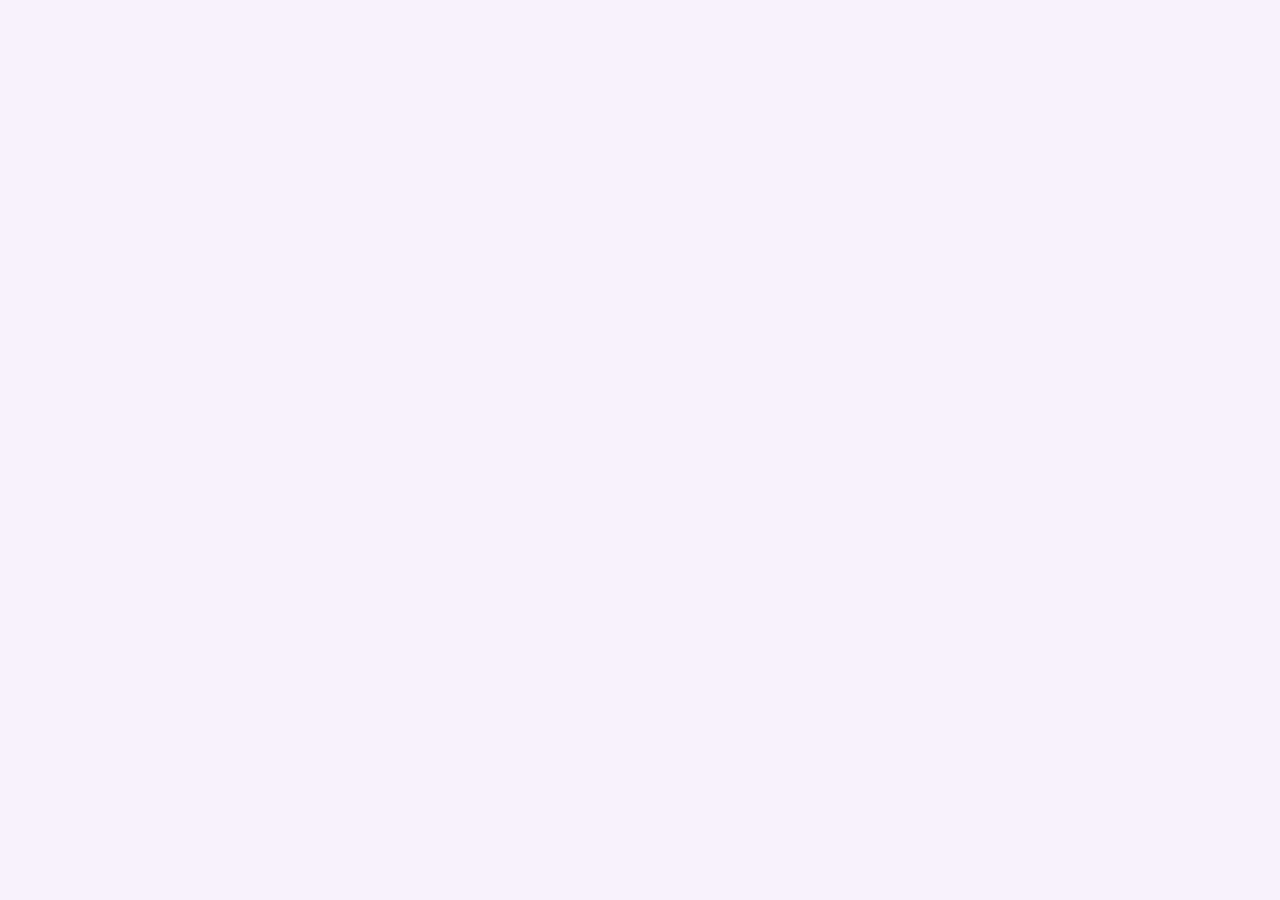
==== project/game.html @ a7dc221f "a" ====
<!DOCTYPE html>
<html lang="en">
<head>
    <meta charset="UTF-8">
    <meta http-equiv="X-UA-Compatible" content="IE=edge">
    <meta name="viewport" content="width=device-width, initial-scale=1.0">
    <link rel="stylesheet" href="style.css">
    <title>Moving targets</title>
</head>
<body>
    <div class="lives"></div>
    <div class="timer"></div>
    <div class="game"></div>
    <script src="script.js"></script>
</body>
</html>
---- project/style.css ----
@import url('https://fonts.googleapis.com/css2?family=Righteous&family=Source+Code+Pro&display=swap');

h1{
    font-family: 'Righteous';
}

h3{
    font-family: 'Source Code Pro', monospace;
}

h2{
    font-family: 'Source Code Pro', monospace;
    font-weight: 600;
}

body{
    display: flex;
    align-items: center;
    flex-direction: column;
    background-color: #f8f2fc;
}

.buttons{
    display: flex;
    flex-direction: column;
}

button{
    background-color: blueviolet;
}

.target{
    height: 10%;
    width: 10%;
}

.title{
    display: flex;
    flex-wrap: wrap;
    align-items: center;
    justify-content: center;
}

.live{
    height: 5%;
    width: 5%;
}

#titleImg{
    height: 5%;
    width: 5%;
}

.lives{
    display: flex;
    justify-content: flex-start;
}
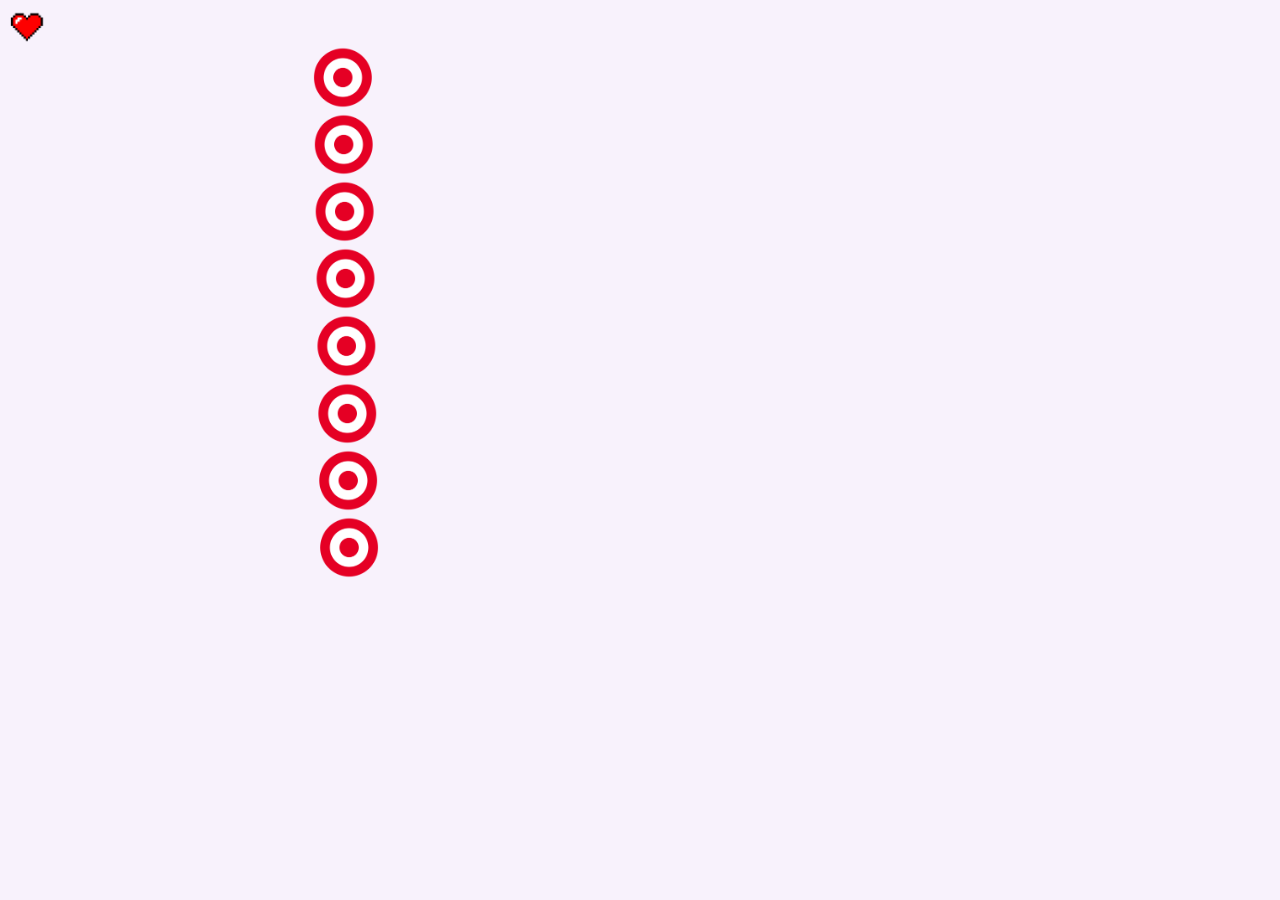
==== commit b354cc9a: "added move" ====
--- a/project/game.html
+++ b/project/game.html
@@ -5,12 +5,13 @@
     <meta http-equiv="X-UA-Compatible" content="IE=edge">
     <meta name="viewport" content="width=device-width, initial-scale=1.0">
     <link rel="stylesheet" href="style.css">
-    <title>Moving targets</title>
+    <title>Game</title>
 </head>
 <body>
-    <div class="lives"></div>
+    <div class="myLives"></div>
     <div class="timer"></div>
     <div class="game"></div>
-    <script src="script.js"></script>
+    <script src="https://ajax.googleapis.com/ajax/libs/jquery/3.6.3/jquery.min.js"></script>
+    <script src="game.js"></script>
 </body>
 </html>--- a/project/style.css
+++ b/project/style.css
@@ -30,8 +30,8 @@
 }
 
 .target{
-    height: 10%;
-    width: 10%;
+    height: 5%;
+    width: 5%;
 }
 
 .title{
@@ -41,17 +41,32 @@
     justify-content: center;
 }
 
-.live{
-    height: 5%;
-    width: 5%;
-}
-
 #titleImg{
     height: 5%;
     width: 5%;
 }
 
 .lives{
+    height: 3%;
+    width: 3%;
+}
+
+.myLives{
     display: flex;
     justify-content: flex-start;
+    flex-direction: row;
+}
+
+.game{
+    display: flex;
+    flex-direction: column;
+}
+
+.odd{
+    display: flex;
+    justify-content: flex-end;
+}
+
+.empty{
+    height: 50px;
 }